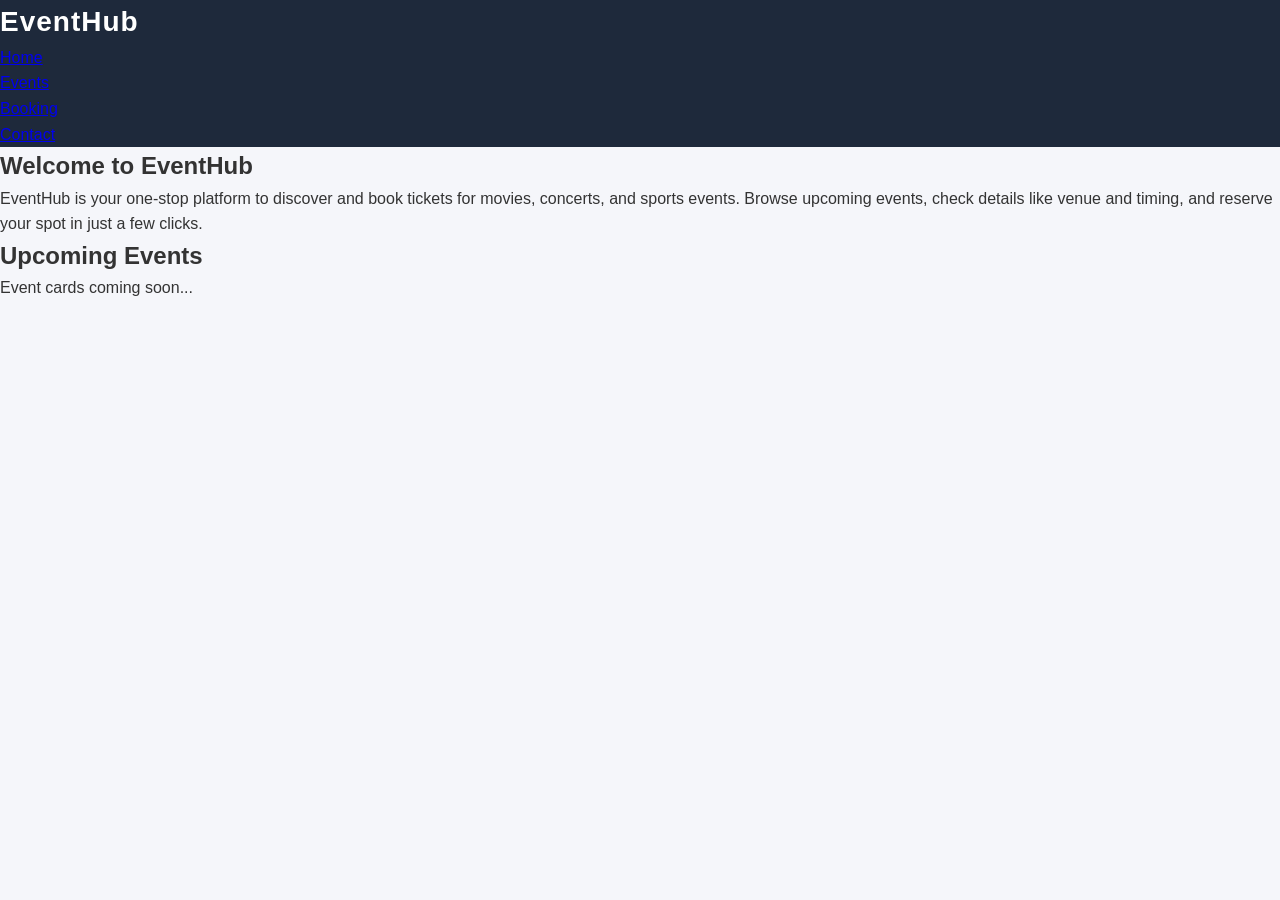
==== level2/index.html @ acfce117 "Style fonts and colors" ====
<!DOCTYPE html>
<html lang="en">
<head>
  <meta charset="UTF-8">
  <meta name="viewport" content="width=device-width, initial-scale=1.0">
  <title>EventHub - Online Ticket Booking</title>
  <link rel="stylesheet" href="style.css">
</head>
<body>

  <!-- ===== HEADER ===== -->
  <header>
    <h1>EventHub</h1>
    <nav>
      <ul>
        <li><a href="#home">Home</a></li>
        <li><a href="#events">Events</a></li>
        <li><a href="#booking">Booking</a></li>
        <li><a href="#contact">Contact</a></li>
      </ul>
    </nav>
  </header>

  <!-- ===== INTRO SECTION ===== -->
  <section id="home" class="intro">
    <h2>Welcome to EventHub</h2>
    <p>
      EventHub is your one-stop platform to discover and book tickets for
      movies, concerts, and sports events. Browse upcoming events, check
      details like venue and timing, and reserve your spot in just a few clicks.
    </p>
  </section>

  <!-- ===== MAIN CONTENT / EVENT LISTING SECTION ===== -->
  <main id="events">
    <h2>Upcoming Events</h2>
    <section class="event-listing">
      <!-- Event cards will be added here in Level 3 -->
      <p>Event cards coming soon...</p>
    </section>
  </main>

  <!-- =====
---- level2/style.css ----
/* === GLOBAL STYLES === */
* {
  margin: 0;
  padding: 0;
  box-sizing: border-box;
}

body{
    font-family: 'Segoe UI',Arial, sans-serif;
    color: #333;
    background-color: #f5f6fa;
    line-height: 1.6;
}

header{
    background-color: #1e293b;
    color: #ffffff;
}

header h1{
    font-size: 28px;
    letter-spacing: 1px;
}
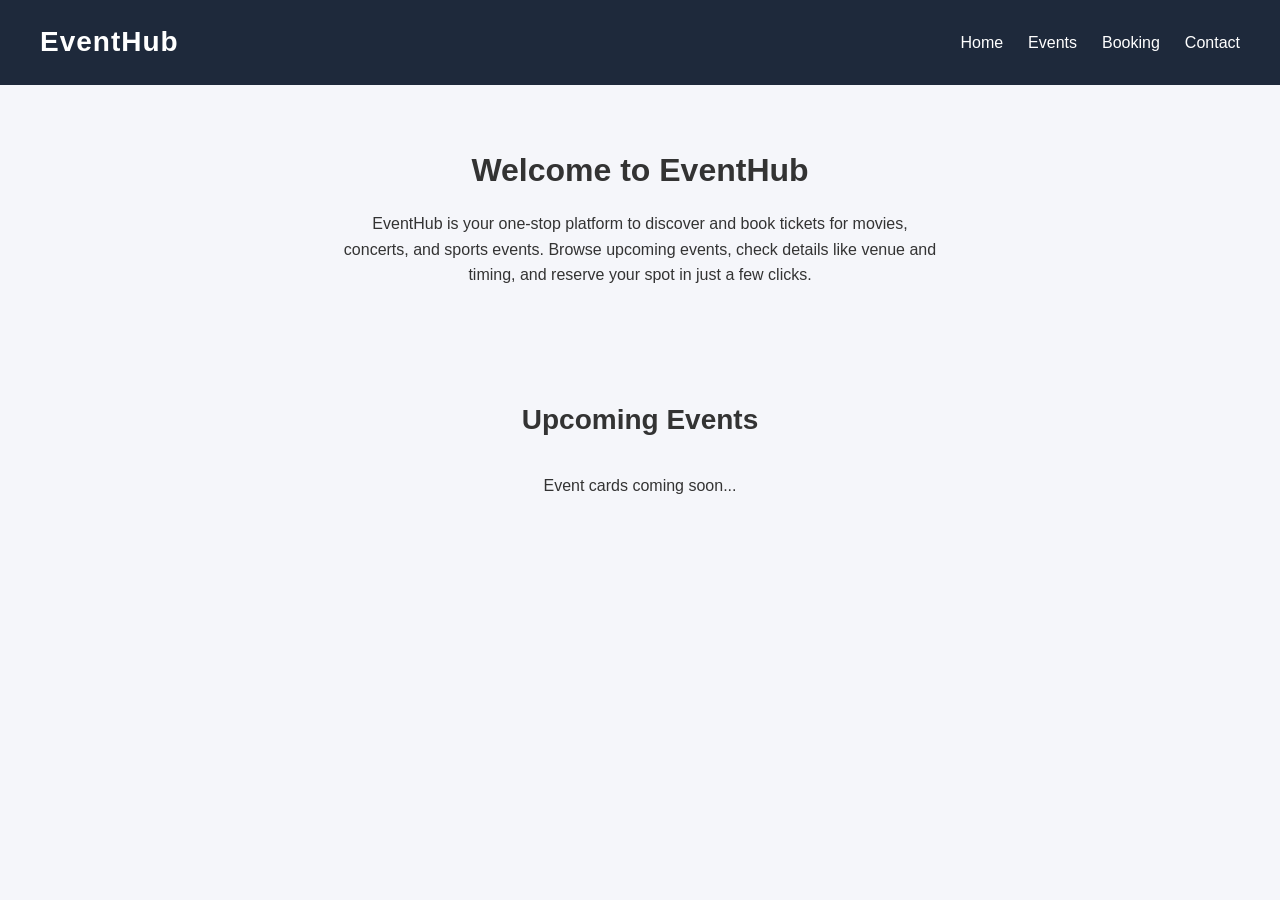
==== commit ee4e1be5: "Design event card layout with name, date, location" ====
--- a/level2/index.html
+++ b/level2/index.html
@@ -39,5 +39,3 @@
       <p>Event cards coming soon...</p>
     </section>
   </main>
-
-  <!-- =====
--- a/level2/style.css
+++ b/level2/style.css
@@ -20,4 +20,91 @@
 header h1{
     font-size: 28px;
     letter-spacing: 1px;
+}
+
+/* === NAVIGATION SPACING === */
+
+header{
+    padding: 20px 40px;
+    display: flex;
+    justify-content: space-between;
+    align-items: center;
+    flex-wrap: wrap;
+}
+
+nav ul{
+    list-style: none;
+    display: flex;
+    gap: 25px;
+}
+
+nav ul li a{
+    color:#ffffff;
+    text-decoration: none;
+    font-size: 16px;
+    font-weight: 500;
+}
+
+/* === INTRO SECTION SPACING === */
+
+.intro{
+    text-align: center;
+    padding: 60px 20px;
+}
+
+.intro h2{
+    font-size: 32px;
+    margin-bottom: 15px;
+}
+
+.intro p{
+    max-width: 600px;
+    margin: 0 auto;
+    font-size: 16px;
+}
+
+/* ===MAIN SECTION SPACING === */
+
+main{
+    padding: 50px 40px;
+}
+
+main h2{
+    text-align: center;
+    font-size: 28px;
+    margin-bottom: 30px;
+}
+
+/* === EVENT CARD DESIGN === */
+
+.event-listing{
+    display: flex;
+    flex-wrap: wrap;
+    gap: 25px;
+    justify-content: center;
+}
+
+.event-card{
+    background-color: #ffffff;
+    border-radius: 10px;
+    padding: 20px;
+    width: 280px;
+    box-shadow: 0 4px 10px rgba(0,0,0, 0.08);
+    transition: transform 0.3s ease;
+}
+
+.event-card:hover{
+    transform: translateY(-5px);
+}
+
+.event-card h3{
+    font-size: 20px;
+    margin-bottom: 10px;
+    color: #1e293b;
+}
+
+.event-card p{
+    font-size: 14px;
+    color: #666;
+    margin-bottom: 8px;
 }
